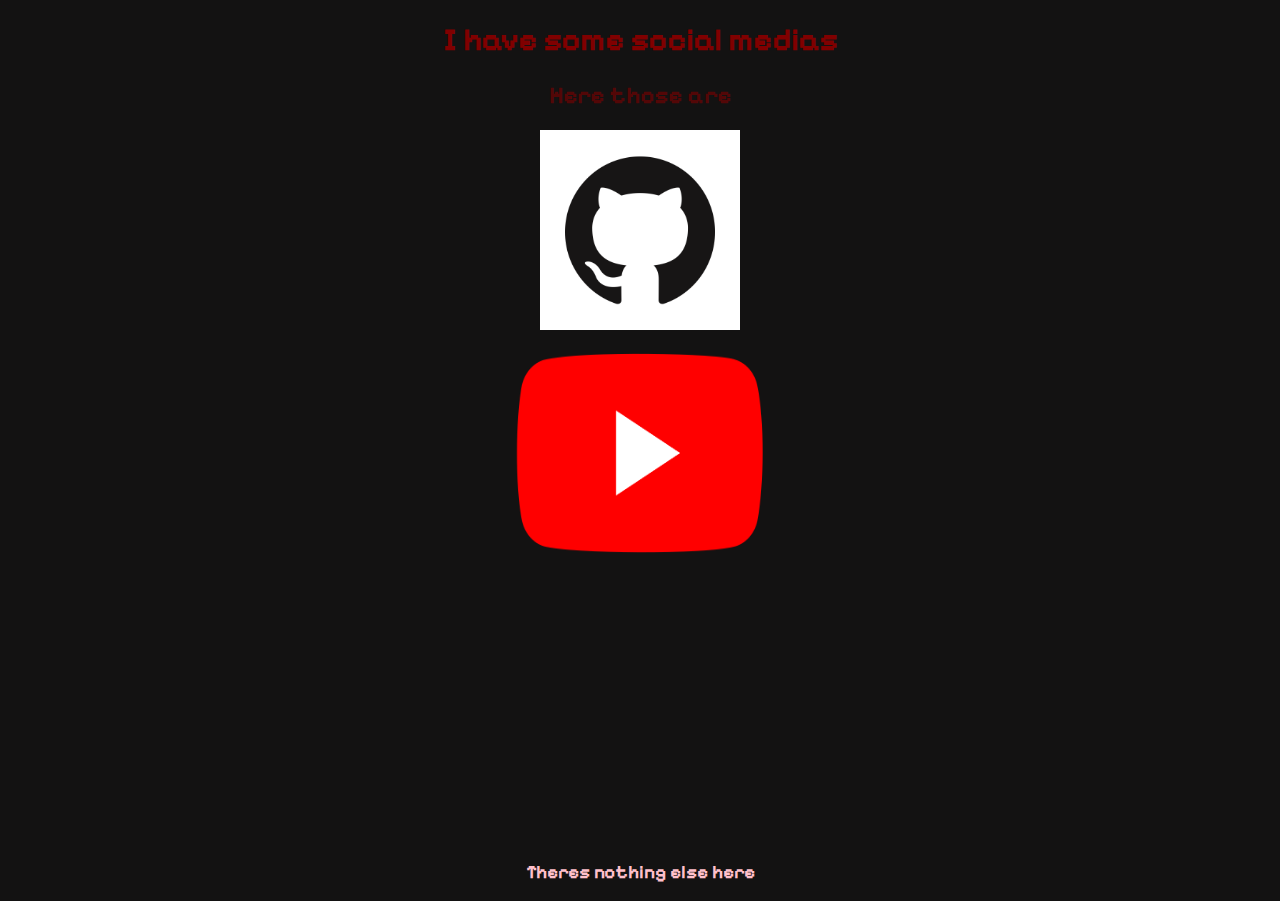
==== socials.html @ 2c310494 "the entire site as of now" ====
<!DOCTYPE html>
<html lang="en">
<head>
    <meta charset="UTF-8">
    <meta name="viewport" content="width=device-width, initial-scale=1.0">
    <title>Socials and Other Junk</title>
    <style>
        body {
            background-color: rgb(19, 18, 18);
            color: maroon;
            text-align: center;
            font-family: 'pixel', sans-serif;
        }

        @font-face {
            font-family: 'pixel';
            src: url('assets/pixel.ttf') format('truetype');
            /* Add additional formats if needed, e.g., woff */
            /* font-weight and font-style can also be specified */
        }

        .common-style {
            font-family: 'pixel', sans-serif;
        }
        
    </style>
</head>
<body>
    <div>
        <h1 class="common-style">I have some social medias</h1>
        <h2 class="common-style" style="color: rgba(128, 0, 0, 0.611);">Here those are</h2>
        <img src="assets/github.png" id="github" width="200" height="200"><br><br>
        <img src="assets/youtube.png" id="youtube" width="250" height="200"><br><br><br><br><br><br><br><br><br><br><br><br><br><br><br><br>
        <script>
            document.getElementById("github").addEventListener("click", function(){
                window.location.href = "https://github.com/peptobepto";
            });
            document.getElementById("youtube").addEventListener("click", function(){
                window.location.href = "https://www.youtube.com/channel/UCr2yDYaCuYpOSpKshadg17Q";
            });
        </script>
    </div>
    
</body>
<footer>
    <h3 class = "common-style" style = "color:pink">Theres nothing else here</h3>
</footer>
</html>
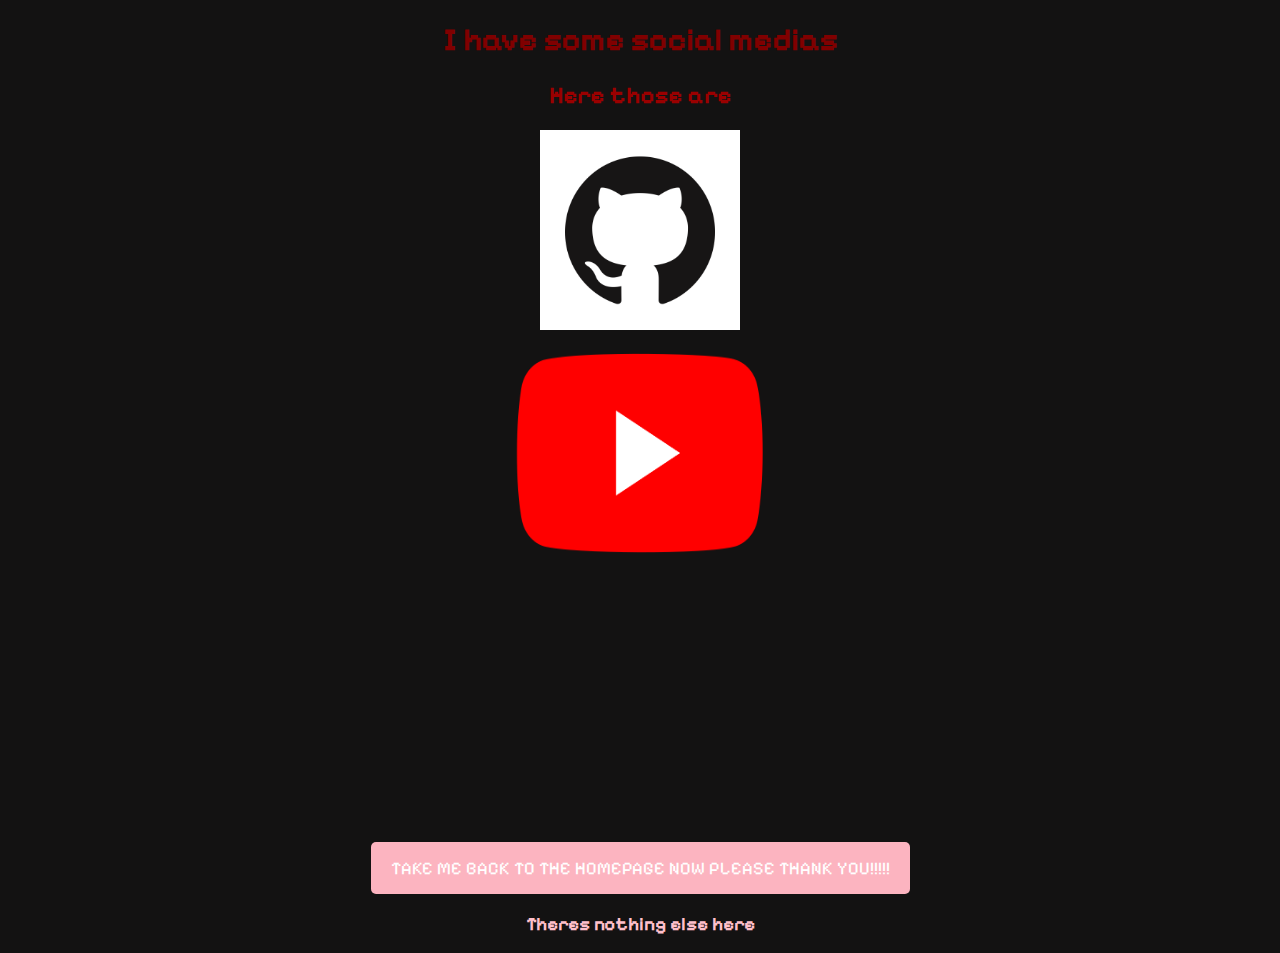
==== commit 130ed54c: "added a socials tab, added a favicon, general design tweaks" ====
--- a/socials.html
+++ b/socials.html
@@ -3,7 +3,7 @@
 <head>
     <meta charset="UTF-8">
     <meta name="viewport" content="width=device-width, initial-scale=1.0">
-    <title>Socials and Other Junk</title>
+    <title>petergriffinballs.png</title>
     <style>
         body {
             background-color: rgb(19, 18, 18);
@@ -22,21 +22,38 @@
         .common-style {
             font-family: 'pixel', sans-serif;
         }
-        
+        button {
+            background-color: rgb(252, 180, 192);
+            color: white;
+            padding: 15px 20px;
+            font-size: 18px;
+            cursor: pointer;
+            border: none;
+            border-radius: 5px;
+            transition: background-color 0.3s;
+            font-family: 'pixel', sans-serif;
+        }
+        button:hover {
+            background-color: rgb(255, 136, 156); 
+        }
     </style>
 </head>
 <body>
     <div>
         <h1 class="common-style">I have some social medias</h1>
-        <h2 class="common-style" style="color: rgba(128, 0, 0, 0.611);">Here those are</h2>
+        <h2 class="common-style" style="color: rgb(154, 0, 0);">Here those are</h2>
         <img src="assets/github.png" id="github" width="200" height="200"><br><br>
         <img src="assets/youtube.png" id="youtube" width="250" height="200"><br><br><br><br><br><br><br><br><br><br><br><br><br><br><br><br>
+        <button id = "homepage"> TAKE ME BACK TO THE HOMEPAGE NOW PLEASE THANK YOU!!!!!</button>
         <script>
             document.getElementById("github").addEventListener("click", function(){
                 window.location.href = "https://github.com/peptobepto";
             });
             document.getElementById("youtube").addEventListener("click", function(){
                 window.location.href = "https://www.youtube.com/channel/UCr2yDYaCuYpOSpKshadg17Q";
+            });
+            document.getElementById("homepage").addEventListener("click", function(){
+                window.location.href = "index.html";
             });
         </script>
     </div>
